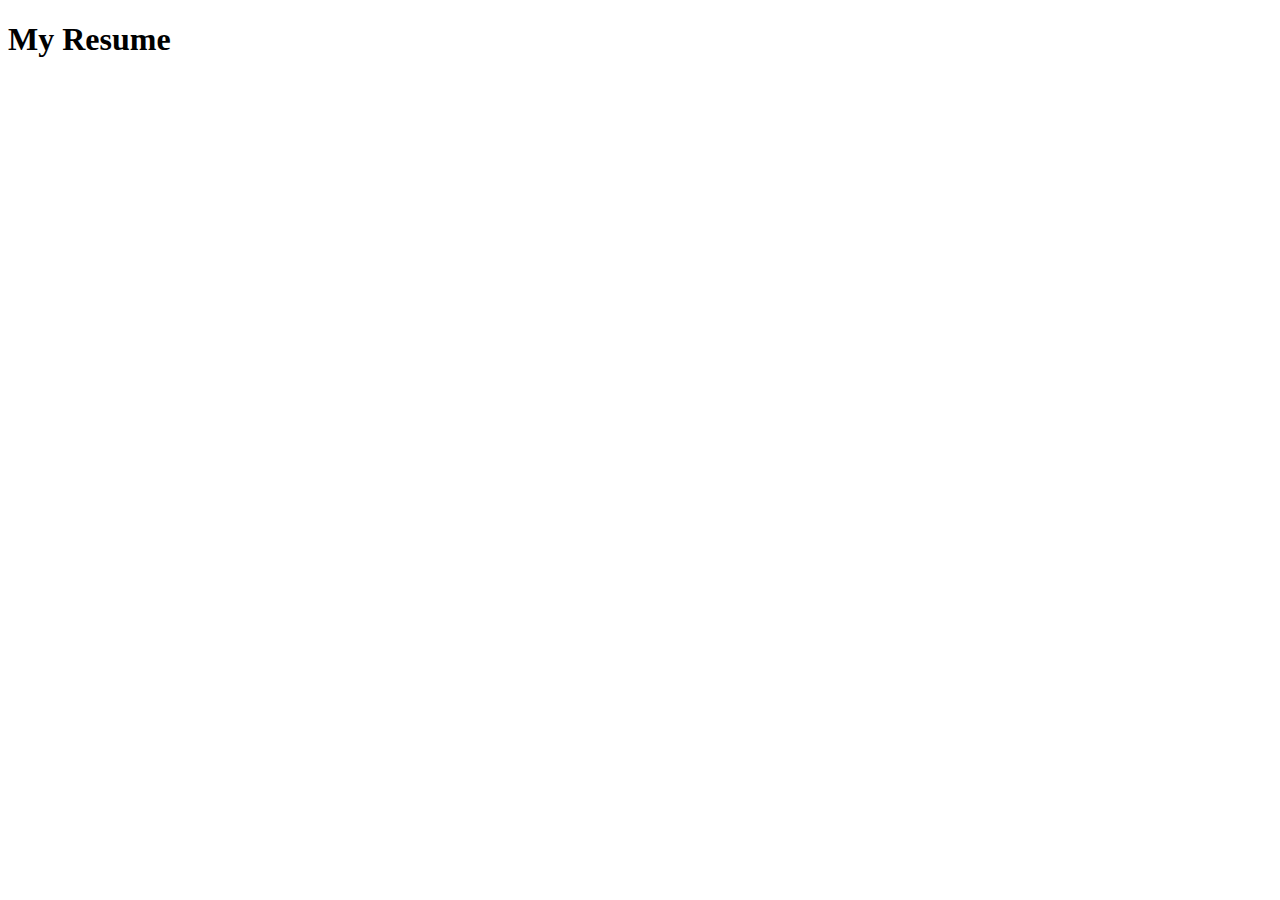
==== index.html @ 59c5a14e "first" ====
<!DOCTYPE html>
<html lang="en">
<head>
    <meta charset="UTF-8">
    <meta name="viewport" content="width=device-width, initial-scale=1.0">
    <title>My CV</title>
</head>
<h1> My Resume</h1>
<body>
    
</body>
</html>
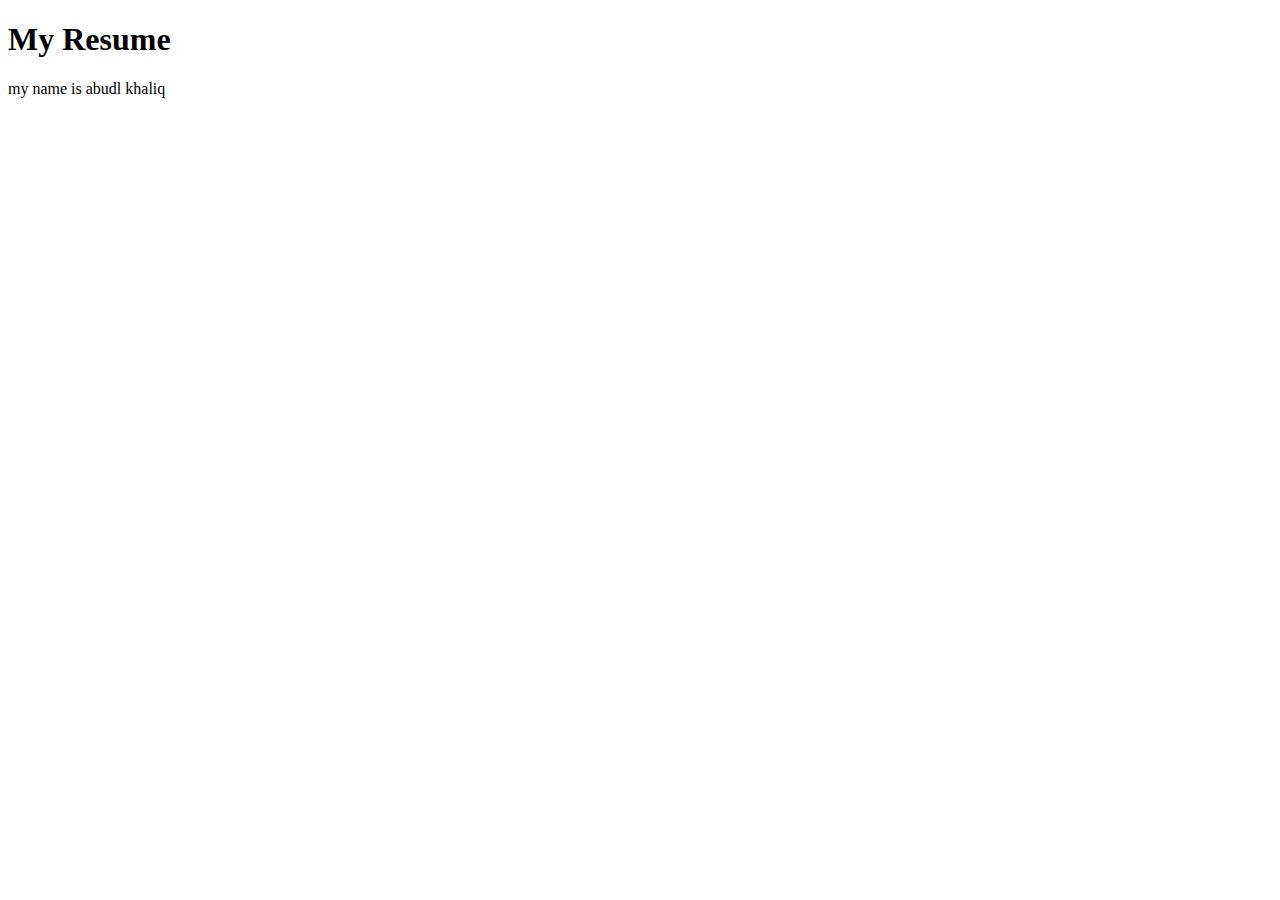
==== commit 6cdb4e90: "second" ====
--- a/index.html
+++ b/index.html
@@ -7,6 +7,6 @@
 </head>
 <h1> My Resume</h1>
 <body>
-    
+    my name is abudl khaliq
 </body>
 </html>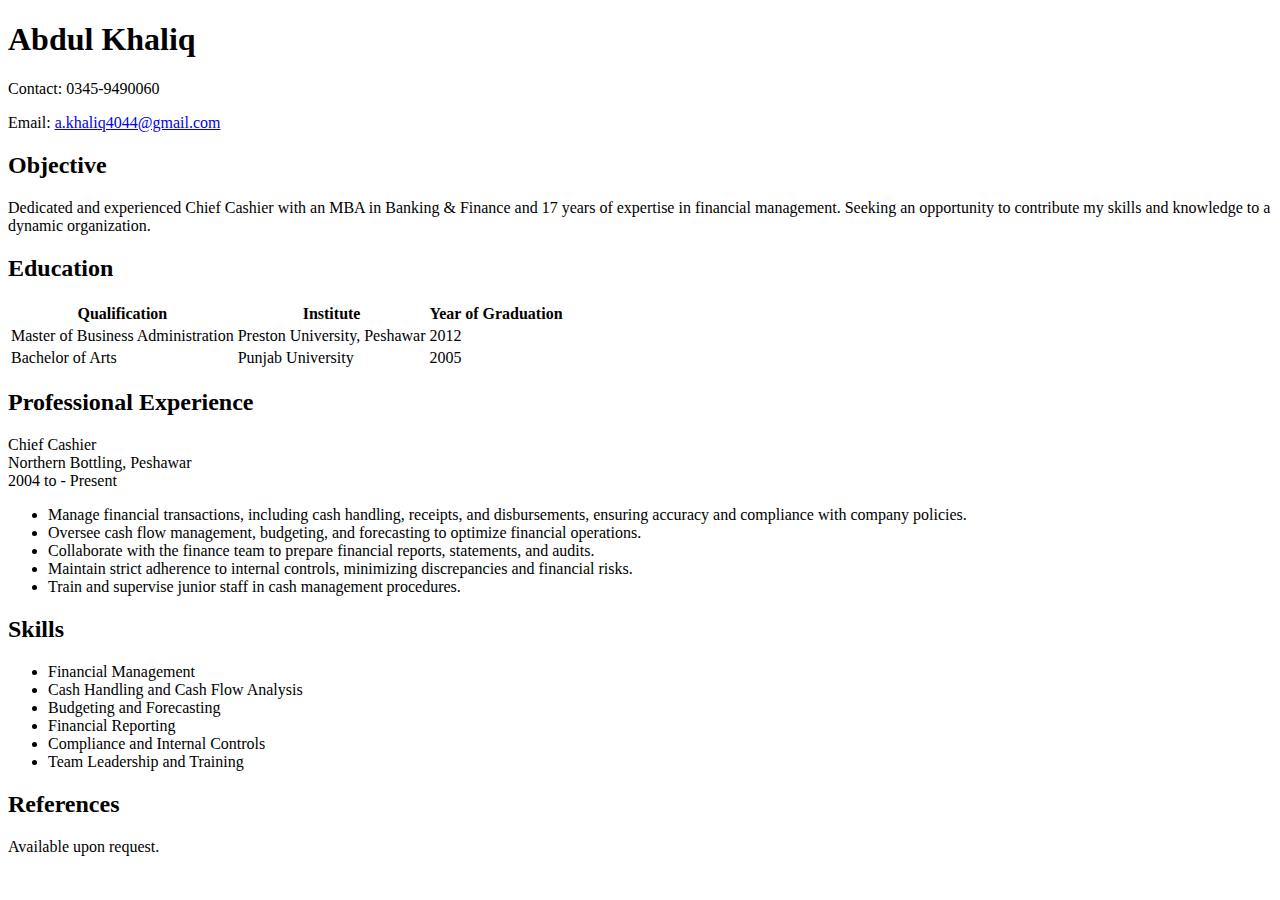
==== commit ce458cc1: "third" ====
--- a/index.html
+++ b/index.html
@@ -1,12 +1,61 @@
 <!DOCTYPE html>
-<html lang="en">
+<html>
+
 <head>
-    <meta charset="UTF-8">
-    <meta name="viewport" content="width=device-width, initial-scale=1.0">
-    <title>My CV</title>
+    <title>Abdul Khaliq's Resume</title>
 </head>
-<h1> My Resume</h1>
+
 <body>
-    my name is abudl khaliq
+    <h1>Abdul Khaliq</h1>
+    <p>Contact: 0345-9490060</p>
+    <p>Email: <a href="mailto:a.khaliq4044@gmail.com">a.khaliq4044@gmail.com</a></p>
+    
+    <h2>Objective</h2>
+    <p>Dedicated and experienced Chief Cashier with an MBA in Banking & Finance and 17 years of expertise in financial management. Seeking an opportunity to contribute my skills and knowledge to a dynamic organization.</p>
+
+    <h2>Education</h2>
+    <table>
+        <tr>
+            <th>Qualification</th>
+            <th>Institute</th>
+            <th>Year of Graduation</th>
+        </tr>
+        <tr>
+            <td>Master of Business Administration</td>
+            <td>Preston University, Peshawar</td>
+            <td>2012</td>
+        </tr>
+        <tr>
+            <td>Bachelor of Arts</td>
+            <td>Punjab University</td>
+            <td>2005</td>
+        </tr>
+        
+    </table>
+
+    <h2>Professional Experience</h2>
+    <p>Chief Cashier<br>Northern Bottling, Peshawar<br>2004 to - Present</p>
+    <ul>
+        <li>Manage financial transactions, including cash handling, receipts, and disbursements, ensuring accuracy and compliance with company policies.</li>
+        <li>Oversee cash flow management, budgeting, and forecasting to optimize financial operations.</li>
+        <li>Collaborate with the finance team to prepare financial reports, statements, and audits.</li>
+        <li>Maintain strict adherence to internal controls, minimizing discrepancies and financial risks.</li>
+        <li>Train and supervise junior staff in cash management procedures.</li>
+        
+    </ul>
+
+    <h2>Skills</h2>
+    <ul>
+        <li>Financial Management</li>
+        <li>Cash Handling and Cash Flow Analysis</li>
+        <li>Budgeting and Forecasting</li>
+        <li>Financial Reporting</li>
+        <li>Compliance and Internal Controls</li>
+        <li>Team Leadership and Training</li>
+    </ul>
+
+    <h2>References</h2>
+    <p>Available upon request.</p>
 </body>
-</html>+
+</html>
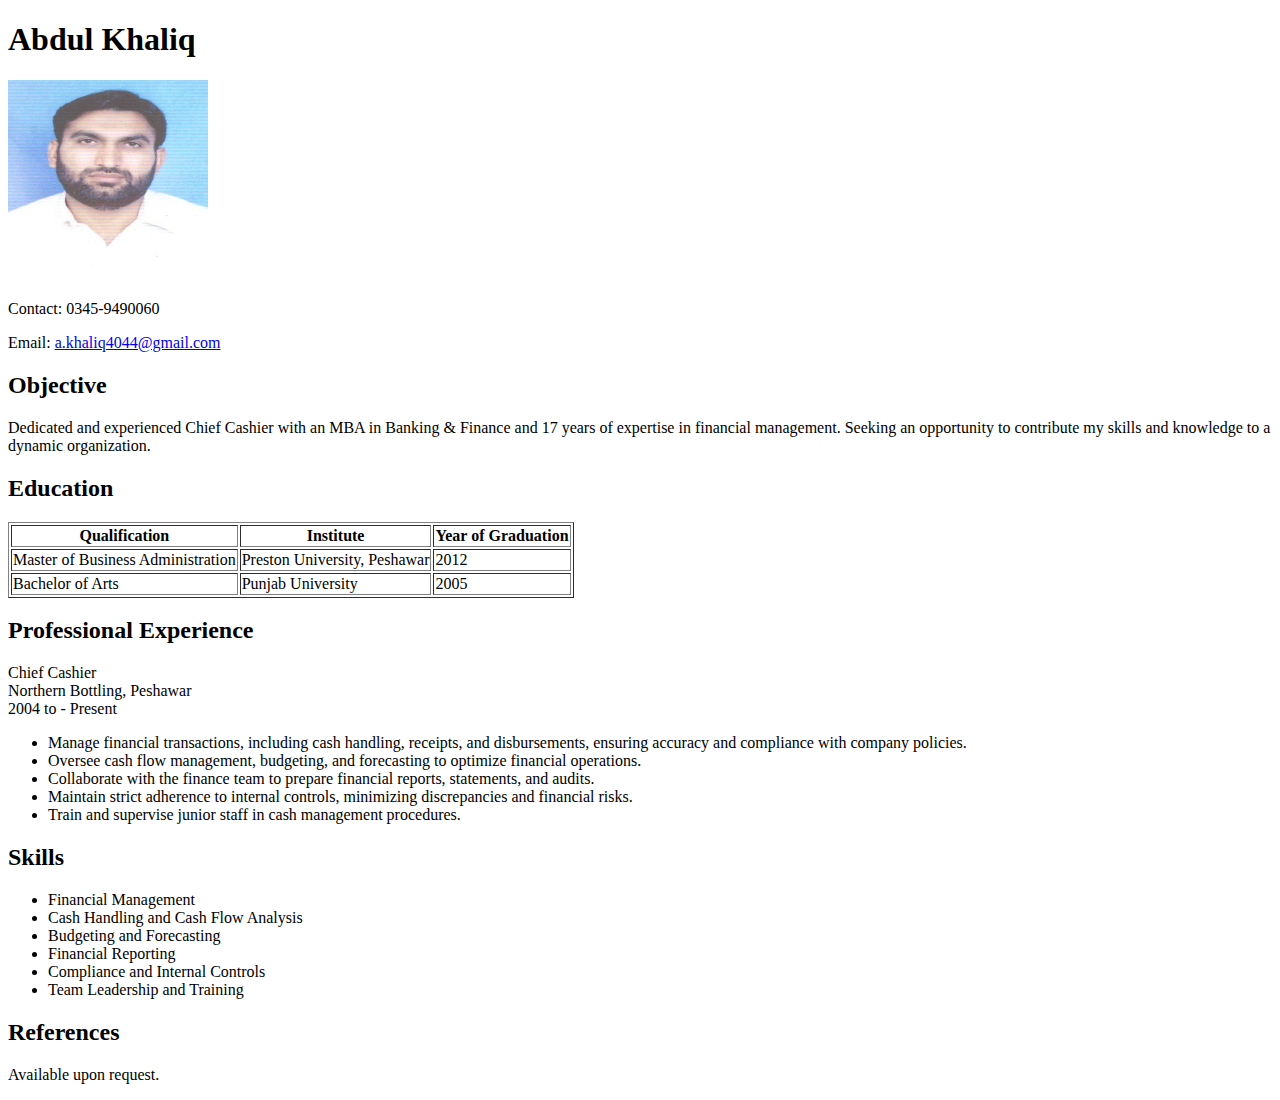
==== commit eab8ec59: "M" ====
--- a/index.html
+++ b/index.html
@@ -1,3 +1,4 @@
+
 <!DOCTYPE html>
 <html>
 
@@ -7,6 +8,10 @@
 
 <body>
     <h1>Abdul Khaliq</h1>
+    
+    <img src="./img/Abdul Khaliq.jpg" alt="this is profile picture" width="200" height="200">
+  
+
     <p>Contact: 0345-9490060</p>
     <p>Email: <a href="mailto:a.khaliq4044@gmail.com">a.khaliq4044@gmail.com</a></p>
     
@@ -14,7 +19,9 @@
     <p>Dedicated and experienced Chief Cashier with an MBA in Banking & Finance and 17 years of expertise in financial management. Seeking an opportunity to contribute my skills and knowledge to a dynamic organization.</p>
 
     <h2>Education</h2>
-    <table>
+    <html>
+        
+    <table border="1px">
         <tr>
             <th>Qualification</th>
             <th>Institute</th>
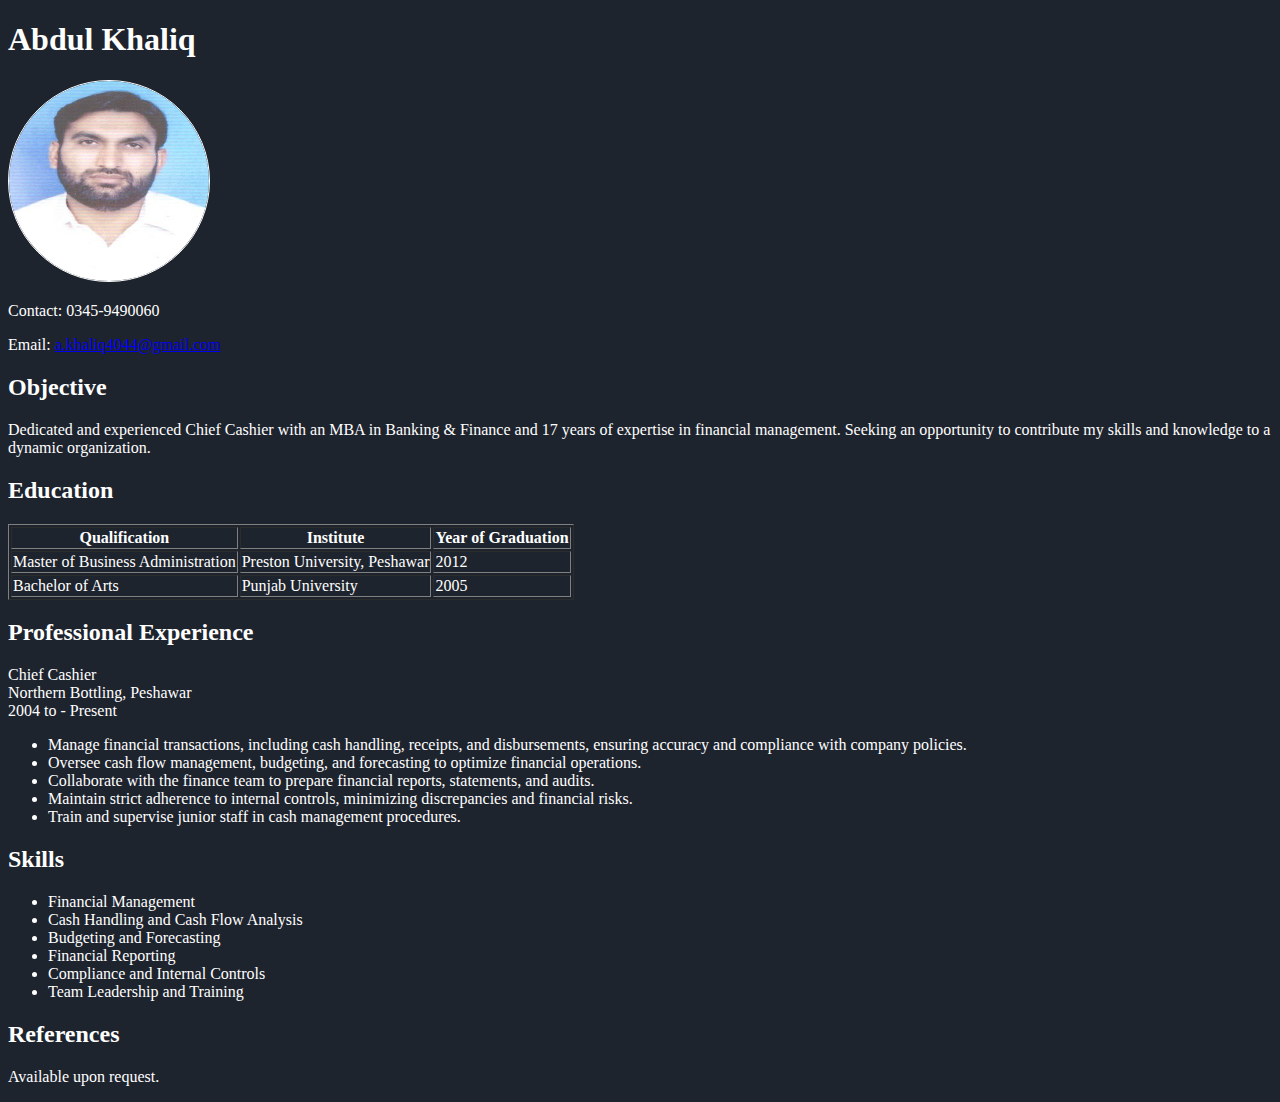
==== commit 435c1e91: "G" ====
--- a/index.html
+++ b/index.html
@@ -5,6 +5,8 @@
 <head>
     <title>Abdul Khaliq's Resume</title>
 </head>
+
+<link rel="stylesheet" href="./styles.css">
 
 <body>
     <h1>Abdul Khaliq</h1>
--- a/styles.css
+++ b/styles.css
@@ -0,0 +1,69 @@
+h1, h2 {
+    color: white;
+}
+img{
+    border: 1px solid white;
+    border-radius: 50%;
+}
+body{
+    background-color: #1e242e;
+    color: white;
+}
+.dim {
+    color: #90969b;
+    border: 1px solid white;
+    padding: 1rem;
+    margin: 1rem;
+    border-radius: 1rem;
+}
+
+.underline{
+    text-decoration: underline;
+}
+
+.styled-table {
+    border-collapse: collapse;
+    width: 100%;
+    max-width: 600px; /* Adjust this to your desired table width */
+    margin: 0 auto; /* Center the table */
+    font-family: Arial, sans-serif;
+    background-color: #16181C; /* Background color for the table */
+    color: #FFFFFF; /* Text color for the table */
+}
+
+.styled-table th {
+    background-color: #000; /* Background color for table header cells */
+    text-align: left;
+    padding: 10px;
+    border: 1px solid #ddd;
+}
+
+.styled-table td {
+    text-align: left;
+    padding: 10px;
+    border: 1px solid #ddd;
+}
+
+.styled-table tr:nth-child(even) {
+    background-color: #000; /* Background color for even rows */
+}
+
+.styled-table tr:hover {
+    background-color: #333; /* Background color on hover */
+}
+
+.bio {
+    background-color: #333; /* Dark background color */
+    color: #fff; /* Light text color */
+    padding: 20px; /* Add padding for spacing */
+    list-style-type: none; /* Remove default list bullet points */
+}
+
+.bio li {
+    margin-bottom: 10px; /* Add margin between list items */
+    transition: background-color 0.2s; /* Smooth transition for background color */
+}
+
+.bio li:hover {
+    background-color: #555; /* Darker background color on hover */
+}
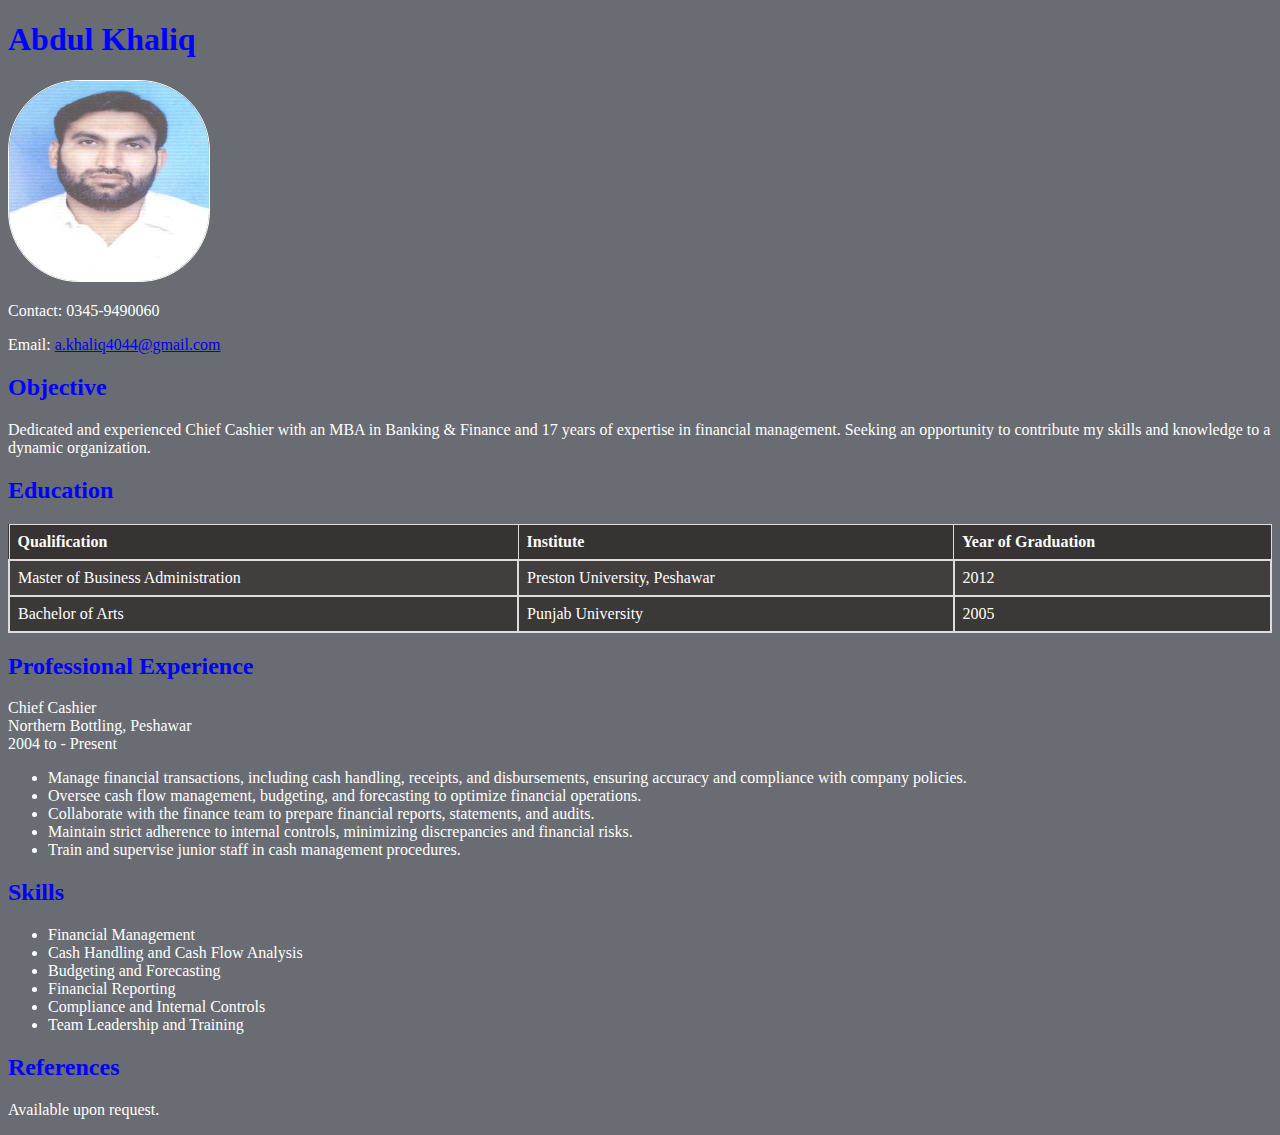
==== commit d6081f6c: "K" ====
--- a/index.html
+++ b/index.html
@@ -23,7 +23,7 @@
     <h2>Education</h2>
     <html>
         
-    <table border="1px">
+    <table class="table" >
         <tr>
             <th>Qualification</th>
             <th>Institute</th>
--- a/styles.css
+++ b/styles.css
@@ -1,56 +1,53 @@
-h1, h2 {
+h1, h2 {    
+    color: blue
+ }
+img{
+    border: 1px solid white;    
+    border-radius: 35%;
+}
+body{
+    background-color: hsl(218, 4%, 43%);
     color: white;
 }
-img{
-    border: 1px solid white;
-    border-radius: 50%;
-}
-body{
-    background-color: #1e242e;
-    color: white;
-}
-.dim {
-    color: #90969b;
-    border: 1px solid white;
-    padding: 1rem;
-    margin: 1rem;
-    border-radius: 1rem;
-}
 
-.underline{
-    text-decoration: underline;
-}
+/* Style the table */
+table {
+    width: 100%;
+    border-collapse: collapse;
+    margin-bottom: 20px;
+  }
+  
+  /* Style table headers (th) */
+  th {
+    background-color: #383333;
+    font-weight: bold;
+    padding: 8px;
+    border: 1px solid #ddd;
+  }
+  
+  /* Style table data cells (td) */
+  td {
+    padding: 8px;
+    border: 2px solid #ddd;
+  }
+  
+  /* Alternate row background color */
+  tr:nth-child(even) {
+    background-color: #423e3e;
+  }
+  
+  /* Hover effect on rows */
+  tr:hover {
+    background-color: #413c3c;
+  }
+  
 
-.styled-table {
-    border-collapse: collapse;
-    width: 100%;
-    max-width: 600px; /* Adjust this to your desired table width */
-    margin: 0 auto; /* Center the table */
-    font-family: Arial, sans-serif;
-    background-color: #16181C; /* Background color for the table */
-    color: #FFFFFF; /* Text color for the table */
-}
-
-.styled-table th {
-    background-color: #000; /* Background color for table header cells */
+table {
+    background-color: #3b3838; /* Background color for table header cells */
     text-align: left;
-    padding: 10px;
-    border: 1px solid #ddd;
-}
-
-.styled-table td {
-    text-align: left;
-    padding: 10px;
-    border: 1px solid #ddd;
-}
-
-.styled-table tr:nth-child(even) {
-    background-color: #000; /* Background color for even rows */
-}
-
-.styled-table tr:hover {
-    background-color: #333; /* Background color on hover */
-}
+    padding: 10px
+    
+    }
 
 .bio {
     background-color: #333; /* Dark background color */
@@ -59,11 +56,3 @@
     list-style-type: none; /* Remove default list bullet points */
 }
 
-.bio li {
-    margin-bottom: 10px; /* Add margin between list items */
-    transition: background-color 0.2s; /* Smooth transition for background color */
-}
-
-.bio li:hover {
-    background-color: #555; /* Darker background color on hover */
-}
